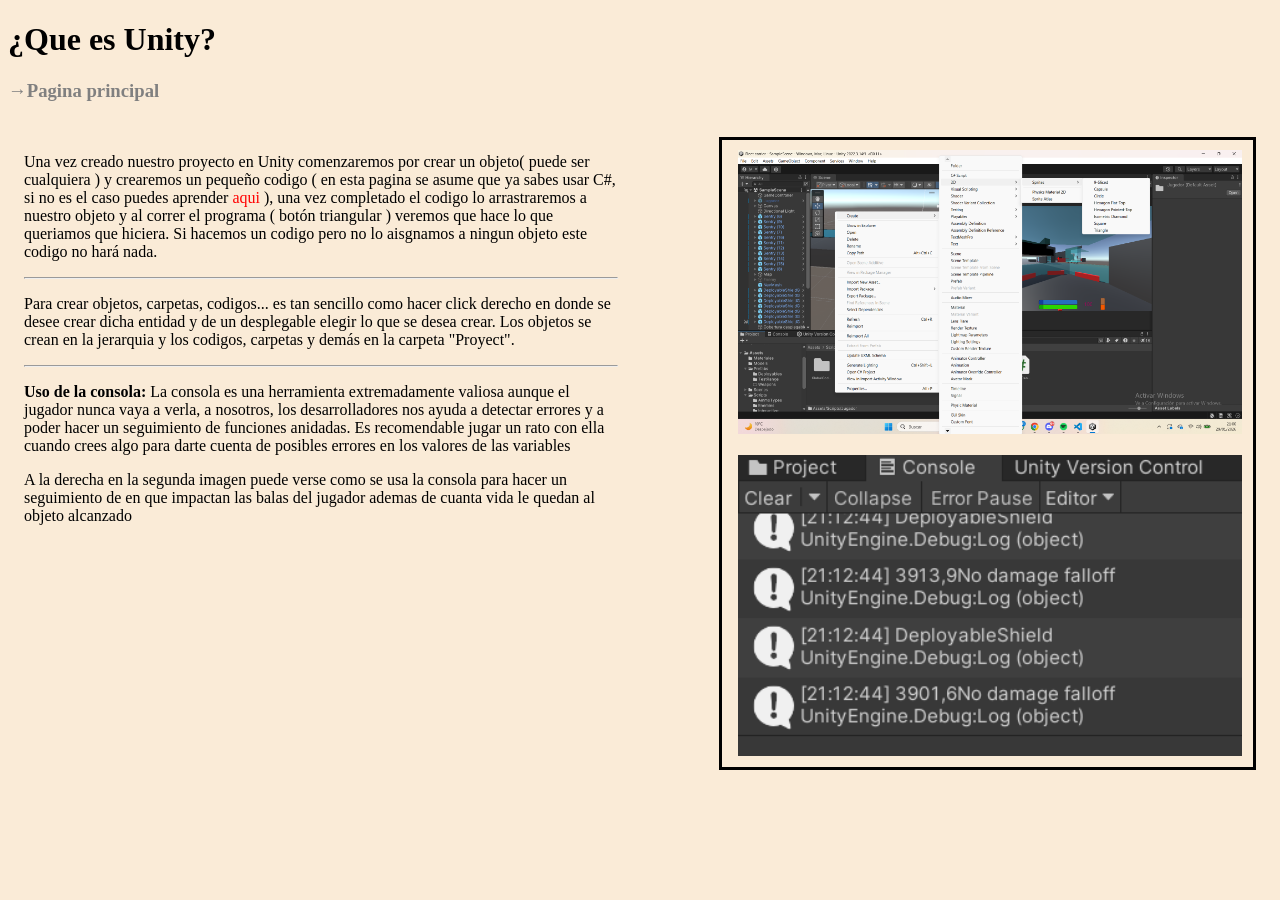
==== paginaIntroduccion.html @ 1543a616 "Initial commit" ====
<!DOCTYPE html>
<html lang="en">
<head>
    <meta charset="UTF-8">
    <meta name="viewport" content="width=device-width, initial-scale=1.0">
    <link rel ="stylesheet" href = "css.css">
    <title>Introducción</title>
</head>
<body>
    <h1 class = "titulo">¿Que es Unity?</h1>
    <a href="index.html" class = a_subtitulo><h3 class = "a_subtitulo">→Pagina principal</h3></a>

    <div class = introduccion_div_introduccion>
        <p>Una vez creado nuestro proyecto en Unity comenzaremos por crear 
            un objeto( puede ser cualquiera ) y crearemos un pequeño codigo
            ( en esta pagina se asume que ya sabes usar C#, si no es el caso
             puedes aprender <a href = "https://www.w3schools.com/cs/index.php"
              class = "a_botonTexto">aqui</a> ), una vez completado el codigo
               lo arrastraremos a nuestro objeto y al correr el programa
               ( botón triangular ) veremos que hace lo que queriamos que 
               hiciera. Si hacemos un codigo pero no lo aisgnamos a ningun 
               objeto este codigo no hará nada. </p>
        <hr>
        <p>Para crear objetos, carpetas, codigos... es tan sencillo como hacer
             click derecho en donde se desee crear dicha entidad y de un
              desplegable elegir lo que se desea crear. Los objetos se crean
               en la jerarquia y los codigos, carpetas y demás en la carpeta
                "Proyect". </p>
        <hr>
        <p><b>Uso de la consola: </b>La consola es una herramienta 
            extremadamente valiosa aunque el jugador nunca vaya a verla, 
            a nosotros, los desarrolladores nos ayuda a detectar errores 
            y a poder hacer un seguimiento de funciones anidadas. 
            Es recomendable jugar un rato con ella cuando crees algo para 
            darte cuenta de posibles errores en los valores de las variables</p>
        <p>A la derecha en la segunda imagen puede verse como se usa la 
            consola para hacer un seguimiento de en que impactan las balas
             del jugador ademas de cuanta vida le quedan al objeto alcanzado</p>
    </div>

    <div class = "introduccion_div_imagenes">
        <img src ="imagen_creacionDeUnaEntidad.png" alt = "Creando un objeto en unity" width = "95%" class = "divBorder_Imagen">
        <img src ="imagen_consola.png" alt = "Uso de la consola" width = "95%" class = "divBorder_Imagen">

    </div>

</body>
</html>
---- css.css ----
body{
    background-color: antiquewhite;
}

.titulo{

}
.a_subtitulo{
    color: grey;
}
.a_subtitulo{
    text-decoration: none;
    color: grey;
}
.a_subtitulo:hover{
    color: orange;
}


.a_botonTexto{
    text-decoration: none;
    color: red;
}
.a_botonTexto:hover{
    color: orange;
}

.divBorder_Imagen{
    float: right;
    margin-right: 2%;
    margin-top: 2%;
    margin-bottom: 2%;
}

/* PAGINA INDEX */

.PaginaEnDesarrollo{
    width: 5em;
    float: right;
}

.index_div_introduccion{
    margin-top: 1em;
    margin-left: 1em;
    float: left;
    width: 47%;
}
.index_div_imagenes{
    margin-top: 1em;
    margin-right: 1em;
    width: 42%;
    float: right;
    border-style: solid;
}

/* PAGINA INDEX */


/* PAGINA SETUP*/

.setup_div_introduccion{
    margin-top: 1em;
    margin-left: 1em;
    float: left;
    width: 47%;
}
.setup_div_imagenes{
    margin-top: 1em;
    margin-right: 1em;
    width: 42%;
    float: right;
    border-style: solid;
}
.setup_div_logoUnity{
    position: absolute;
    top: 1em;
    right: 1em;
}



/* PAGINA SETUP*/
/*PAGINA INTRODUCCION*/

.introduccion_div_introduccion{
    margin-top: 1em;
    margin-left: 1em;
    float: left;
    width: 47%;
}
.introduccion_div_imagenes{
    margin-top: 1em;
    margin-right: 1em;
    width: 42%;
    float: right;
    border-style: solid;
}

/*PAGINA INTRODUCCION*/
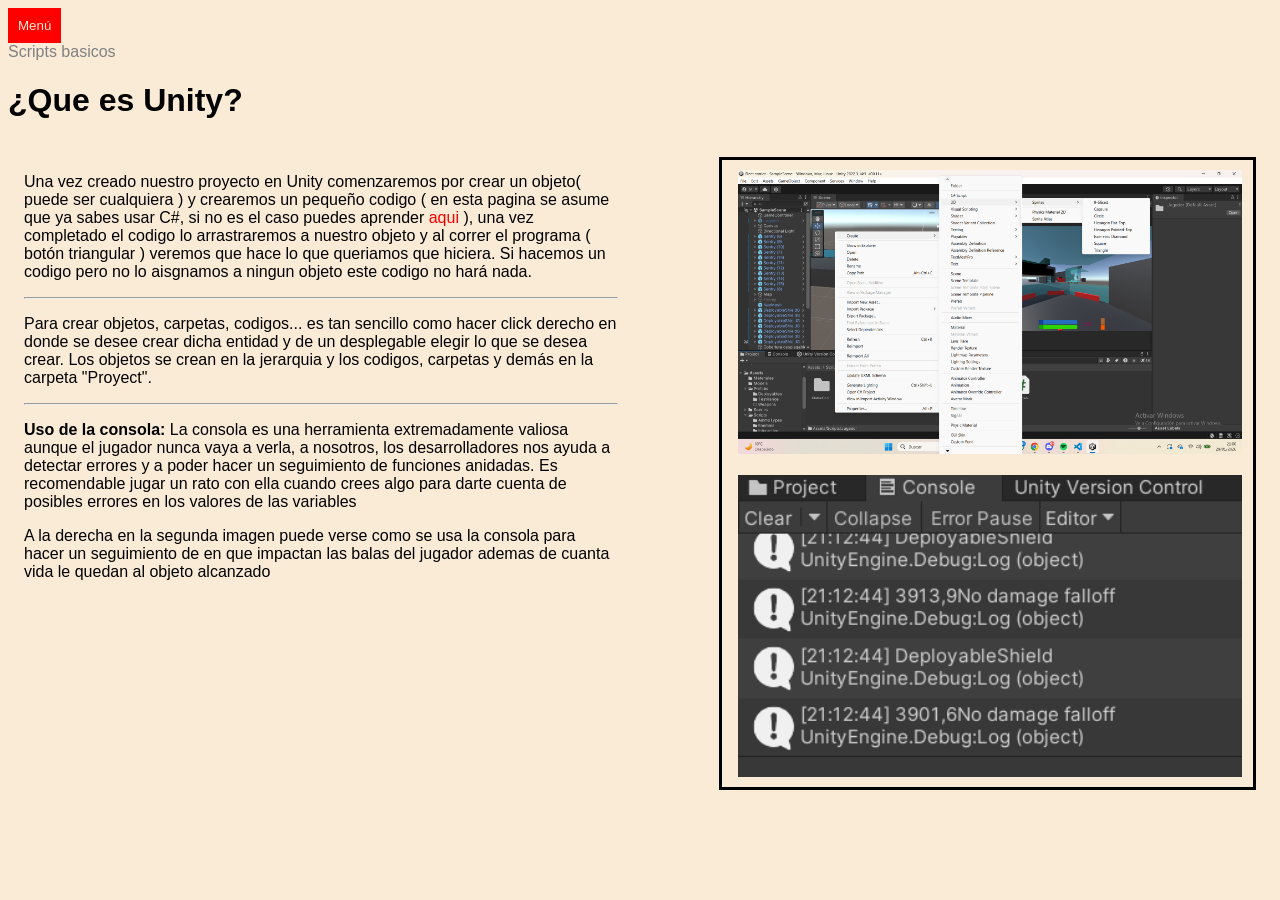
==== commit 0cf23a10: "Start" ====
--- a/paginaIntroduccion.html
+++ b/paginaIntroduccion.html
@@ -1,14 +1,30 @@
 <!DOCTYPE html>
-<html lang="en">
+<html lang="es">
 <head>
     <meta charset="UTF-8">
     <meta name="viewport" content="width=device-width, initial-scale=1.0">
     <link rel ="stylesheet" href = "css.css">
+    <link href="https://fonts.googleapis.com/css2?family=Roboto&display=swap" rel="stylesheet">
+
     <title>Introducción</title>
 </head>
 <body>
+    
+
+    <div class="menu">
+        <button class="menu-btn">Menú</button>
+        <div class="menu-contenido">
+            <a href="index.html">→Pagina principal</a>
+            <a href="paginaSetup.html">→Instalación</a>
+            <a href="test.xml">→Tipo test </a>
+        </div>
+    </div>
+
+    <div class = "introScripting">
+        <a href = "introduccionScripting.html" class = "a_subtitulo">Scripts basicos</a>
+    </div>
+
     <h1 class = "titulo">¿Que es Unity?</h1>
-    <a href="index.html" class = a_subtitulo><h3 class = "a_subtitulo">→Pagina principal</h3></a>
 
     <div class = introduccion_div_introduccion>
         <p>Una vez creado nuestro proyecto en Unity comenzaremos por crear 
--- a/css.css
+++ b/css.css
@@ -1,13 +1,62 @@
 body{
     background-color: antiquewhite;
+    font-family: "Montserrat", sans-serif;
 }
 
-.titulo{
 
+
+.menu {
+    position: relative;
+    display: inline-block;
 }
-.a_subtitulo{
-    color: grey;
+
+.menu-btn {
+    background-color: red;
+    color: antiquewhite;
+    padding: 10px;
+    border: none;
+    cursor: pointer;
 }
+
+.menu-contenido {
+    display: none;
+    position: absolute;
+    background-color: white;
+    min-width: 150px;
+    box-shadow: 0px 8px 16px rgba(0,0,0,0.2);
+}
+
+.menu-contenido a {
+    color: black;
+    padding: 10px;
+    display: block;
+    text-decoration: none;
+}
+
+.menu-contenido a:hover {
+    background-color: orange;
+}
+
+/* 👇 Aquí ocurre la magia */
+.menu:hover .menu-contenido {
+    display: block;
+}
+
+
+
+.specialText{
+    color: red;
+}
+
+
+
+.barraBusqueda{
+    display: flex;
+}
+.flexItem{
+    margin-left: 10px;
+}
+
 .a_subtitulo{
     text-decoration: none;
     color: grey;
@@ -51,6 +100,12 @@
     width: 42%;
     float: right;
     border-style: solid;
+}
+
+.index_div_logosRRSS{
+    position: absolute;
+    bottom: 1em;
+    left: 1em;
 }
 
 /* PAGINA INDEX */
